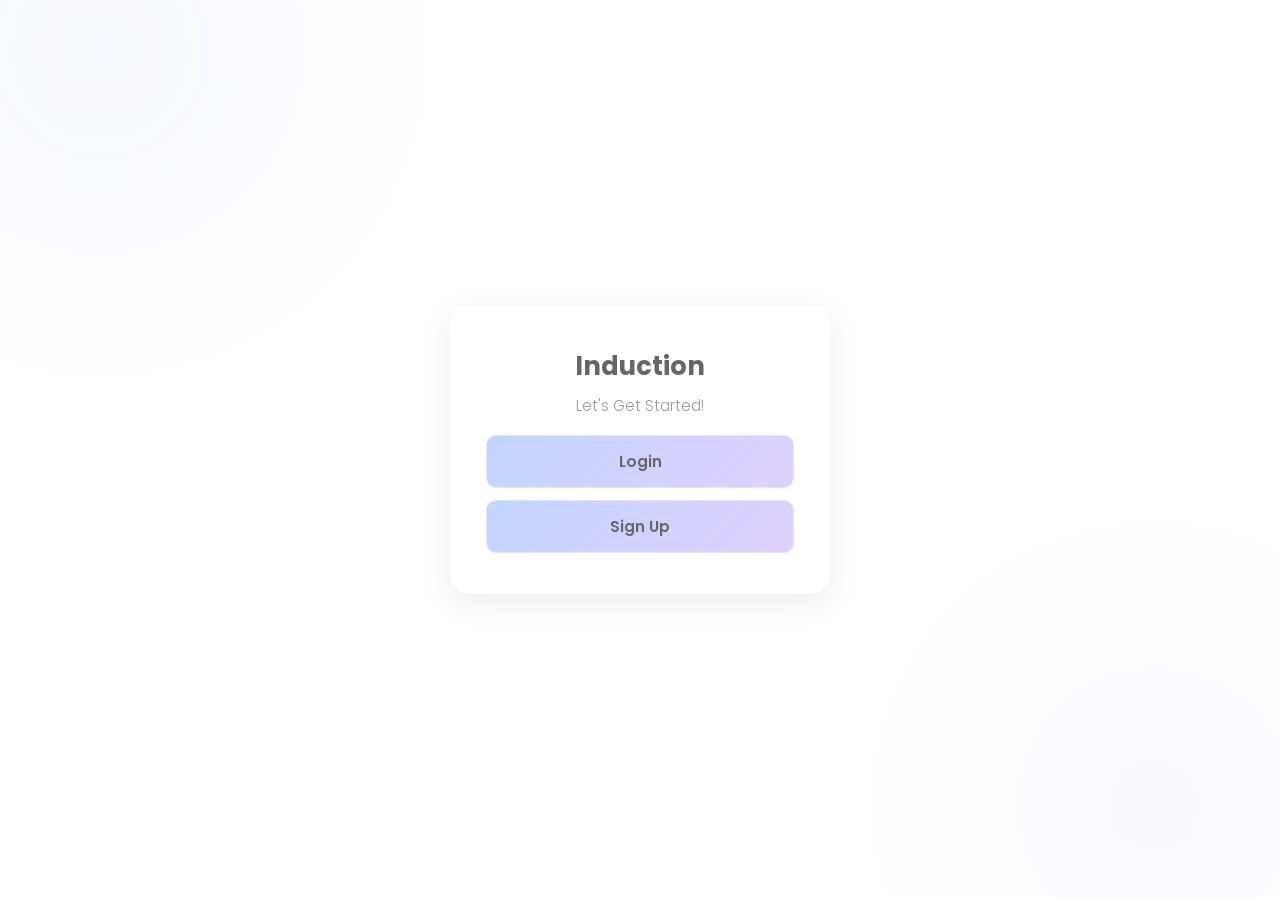
==== index.html @ 405c6895 "Update index.html" ====
<!DOCTYPE html>
<html lang="en">
<head>
    <meta charset="UTF-8" />
    <meta name="viewport" content="width=device-width, initial-scale=1.0" />
    <title>Induction - Login</title>
    <link href="https://fonts.googleapis.com/css2?family=Poppins:wght@300;400;500;600;700&display=swap" rel="stylesheet" />
    <style>
        * {
            margin: 0;
            padding: 0;
            box-sizing: border-box;
        }

        body {
            width: 100%;
            min-height: 100vh;
            background: #ffffff;
            display: flex;
            align-items: center;
            justify-content: center;
            font-family: 'Poppins', sans-serif;
            overflow: hidden;
            position: relative;
        }

        .bg-blur {
            position: fixed;
            border-radius: 50%;
            filter: blur(100px);
            opacity: 0.3;
            z-index: 1;
        }

        .blur-1 {
            width: 400px;
            height: 400px;
            background: rgba(100, 150, 255, 0.2);
            top: -150px;
            left: -100px;
        }

        .blur-2 {
            width: 350px;
            height: 350px;
            background: rgba(150, 100, 255, 0.15);
            bottom: -80px;
            right: -50px;
        }

        .container {
            position: relative;
            z-index: 10;
            width: 100%;
            max-width: 420px;
            padding: 20px;
        }

        .welcome-screen {
            display: flex;
            flex-direction: column;
            gap: 15px;
        }

        .welcome-screen.hidden {
            display: none;
        }

        .auth-screen {
            display: none;
        }

        .auth-screen.active {
            display: block;
        }

        .card {
            background: rgba(255, 255, 255, 0.2);
            border: 1px solid rgba(255, 255, 255, 0.4);
            backdrop-filter: blur(15px);
            -webkit-backdrop-filter: blur(15px);
            border-radius: 20px;
            padding: 40px 35px;
            box-shadow: 0 8px 32px rgba(0, 0, 0, 0.08);
            animation: slideUp 0.6s ease-out;
        }

        .card h1 {
            font-size: 1.8rem;
            margin-bottom: 24px;
            color: #666666;
            text-align: center;
            font-weight: 700;
            letter-spacing: -0.5px;
        }

        .welcome-message {
            text-align: center;
            color: #666666;
            margin-bottom: 18px;
        }

        .welcome-message h2 {
            font-size: 1.6rem;
            font-weight: 700;
            margin-bottom: 8px;
        }

        .welcome-message p {
            color: #999999;
            font-size: 0.95rem;
            font-weight: 300;
        }

        .option-buttons {
            display: flex;
            flex-direction: column;
            gap: 12px;
        }

        .option-btn,
        .primary-btn,
        .secondary-btn {
            width: 100%;
            padding: 14px;
            background: linear-gradient(135deg, rgba(100, 150, 255, 0.4), rgba(150, 100, 255, 0.3));
            border: 1px solid rgba(255, 255, 255, 0.4);
            border-radius: 10px;
            color: #666666;
            font-size: 0.95rem;
            font-weight: 600;
            cursor: pointer;
            transition: all 0.3s ease;
            font-family: 'Poppins', sans-serif;
            backdrop-filter: blur(10px);
        }

        .option-btn:hover,
        .primary-btn:hover,
        .secondary-btn:hover {
            background: linear-gradient(135deg, rgba(100, 150, 255, 0.5), rgba(150, 100, 255, 0.4));
            box-shadow: 0 4px 15px rgba(100, 150, 255, 0.2);
            transform: translateY(-2px);
        }

        .option-btn:active,
        .primary-btn:active,
        .secondary-btn:active {
            transform: translateY(0);
        }

        .primary-btn {
            margin-top: 4px;
        }

        .back-inside-btn {
            margin-top: 12px;
        }

        .secondary-btn {
            margin-top: 12px;
            padding: 11px;
            display: none;
        }

        .secondary-btn.show {
            display: block;
        }

        .role-selector {
            display: grid;
            grid-template-columns: repeat(2, 1fr);
            gap: 8px;
            margin-bottom: 25px;
            background: rgba(255, 255, 255, 0.1);
            padding: 6px;
            border-radius: 12px;
        }

        .role-selector.hidden {
            display: none;
        }

        .role-btn {
            padding: 8px 10px;
            border: none;
            background: transparent;
            cursor: pointer;
            border-radius: 10px;
            font-size: 0.85rem;
            font-weight: 500;
            color: #bbbbbb;
            transition: all 0.3s ease;
            font-family: 'Poppins', sans-serif;
        }

        .role-btn.active {
            background: rgba(255, 255, 255, 0.3);
            color: #666666;
            box-shadow: 0 2px 8px rgba(0, 0, 0, 0.05);
        }

        .role-btn:hover {
            color: #888888;
        }

        .form-group {
            margin-bottom: 18px;
        }

        .form-group label {
            display: block;
            margin-bottom: 6px;
            color: #777777;
            font-size: 0.85rem;
            font-weight: 500;
        }

        .form-group input {
            width: 100%;
            padding: 10px 12px;
            border: 1px solid rgba(255, 255, 255, 0.3);
            background: rgba(255, 255, 255, 0.15);
            border-radius: 10px;
            font-size: 0.9rem;
            color: #666666;
            font-family: 'Poppins', sans-serif;
            transition: all 0.3s ease;
            backdrop-filter: blur(10px);
            font-weight: 400;
        }

        .form-group input::placeholder {
            color: #cccccc;
        }

        .form-group input:focus {
            outline: none;
            border-color: rgba(100, 150, 255, 0.5);
            background: rgba(255, 255, 255, 0.25);
            box-shadow: 0 0 0 3px rgba(100, 150, 255, 0.1);
        }

        .status-box {
            display: none;
            margin-bottom: 18px;
            padding: 12px;
            border-radius: 10px;
            font-size: 0.85rem;
            color: #666666;
            background: rgba(100, 150, 255, 0.08);
            border: 1px solid rgba(100, 150, 255, 0.16);
            text-align: center;
            word-break: break-word;
        }

        .status-box.show {
            display: block;
        }

        @keyframes slideUp {
            from {
                opacity: 0;
                transform: translateY(30px);
            }

            to {
                opacity: 1;
                transform: translateY(0);
            }
        }

        @media (max-width: 480px) {
            .card {
                padding: 35px 25px;
            }

            .card h1 {
                font-size: 1.5rem;
                margin-bottom: 20px;
            }
        }
    </style>
</head>
<body>
    <div class="bg-blur blur-1"></div>
    <div class="bg-blur blur-2"></div>

    <div class="container">
        <div class="welcome-screen" id="welcomeScreen">
            <div class="card">
                <div class="welcome-message">
                    <h2>Induction</h2>
                    <p>Let's Get Started!</p>
                </div>

                <div class="option-buttons">
                    <button class="option-btn" type="button" onclick="goToScreen('login')">Login</button>
                    <button class="option-btn" type="button" onclick="goToScreen('signup')">Sign Up</button>
                </div>
            </div>
        </div>

        <div class="auth-screen" id="authScreen">
            <div class="card">
                <h1 id="screenTitle">Login</h1>

                <div class="status-box" id="sessionStatus"></div>

                <div class="role-selector" id="roleSelector">
                    <button class="role-btn active" type="button" onclick="selectRole('student', this)">Student</button>
                    <button class="role-btn" type="button" onclick="selectRole('admin', this)">Admin</button>
                </div>

                <form id="authForm" onsubmit="handleSubmit(event)">
                    <div class="form-group" id="nameGroup" style="display: none;">
                        <label for="name">Full Name</label>
                        <input type="text" id="name" placeholder="Enter Full name" />
                    </div>

                    <div class="form-group">
                        <label for="email">Email</label>
                        <input type="email" id="email" placeholder="Enter Email" required />
                    </div>

                    <div class="form-group">
                        <label for="password">Password</label>
                        <input type="password" id="password" placeholder="Enter Password" required />
                    </div>

                    <button type="submit" class="primary-btn" id="submitBtn">Login</button>
                </form>

                <button class="option-btn back-inside-btn" type="button" onclick="goBack()">Back</button>

                <button
                    class="secondary-btn"
                    id="createAdminBtn"
                    type="button"
                    onclick="goToScreen('create-admin')"
                >
                    Create Admin Account
                </button>
            </div>
        </div>
    </div>

    <script>
        const DEFAULT_USERS = [
            {
                name: 'System Admin',
                email: 'admin@induction.com',
                password: 'admin123',
                role: 'admin'
            },
            {
                name: 'Pandora Burns',
                email: 'pandoraburns@btinternet.com',
                password: 'ChangeMeNow123!',
                role: 'superuser'
            }
        ];

        let currentRole = 'student';
        let currentMode = 'login';

        function getStoredUsers() {
            const rawUsers = localStorage.getItem('inductionUsers');

            if (!rawUsers) {
                localStorage.setItem('inductionUsers', JSON.stringify(DEFAULT_USERS));
                return [...DEFAULT_USERS];
            }

            try {
                const parsedUsers = JSON.parse(rawUsers);
                return Array.isArray(parsedUsers) ? parsedUsers : [...DEFAULT_USERS];
            } catch {
                localStorage.setItem('inductionUsers', JSON.stringify(DEFAULT_USERS));
                return [...DEFAULT_USERS];
            }
        }

        function saveUsers(users) {
            localStorage.setItem('inductionUsers', JSON.stringify(users));
        }

        function getSession() {
            const rawSession = localStorage.getItem('inductionSession');

            if (!rawSession) {
                return null;
            }

            try {
                return JSON.parse(rawSession);
            } catch {
                localStorage.removeItem('inductionSession');
                return null;
            }
        }

        function saveSession(session) {
            localStorage.setItem('inductionSession', JSON.stringify(session));
        }

        function clearSession() {
            localStorage.removeItem('inductionSession');
        }

        function resetForm() {
            document.getElementById('authForm').reset();
        }

        function setDefaultRole() {
            const firstRoleButton = document.querySelectorAll('.role-btn')[0];
            selectRole('student', firstRoleButton);
        }

        function showSessionStatus(message = '') {
            const statusBox = document.getElementById('sessionStatus');
            statusBox.textContent = message;
            statusBox.classList.toggle('show', Boolean(message));
        }

        function canManageAdmins(session) {
            return Boolean(session && (session.role === 'admin' || session.role === 'superuser'));
        }

        function updatePrivilegedControls() {
            const session = getSession();
            const createAdminBtn = document.getElementById('createAdminBtn');

            if (canManageAdmins(session)) {
                createAdminBtn.classList.add('show');
                showSessionStatus(`Logged in as ${session.role}: ${session.email}`);
                return;
            }

            createAdminBtn.classList.remove('show');
            showSessionStatus('');
        }

        function redirectToDashboard() {
            window.location.href = 'dashboard.html';
        }

        function goToScreen(mode) {
            currentMode = mode;
            resetForm();

            document.getElementById('welcomeScreen').classList.add('hidden');
            document.getElementById('authScreen').classList.add('active');

            const screenTitle = document.getElementById('screenTitle');
            const nameGroup = document.getElementById('nameGroup');
            const roleSelector = document.getElementById('roleSelector');
            const submitBtn = document.getElementById('submitBtn');
            const passwordInput = document.getElementById('password');

            if (mode === 'signup') {
                screenTitle.textContent = 'Sign Up';
                nameGroup.style.display = 'block';
                roleSelector.classList.add('hidden');
                submitBtn.textContent = 'Sign Up';
                passwordInput.required = true;
                currentRole = 'student';
                updatePrivilegedControls();
                return;
            }

            if (mode === 'create-admin') {
                const session = getSession();

                if (!canManageAdmins(session)) {
                    alert('Only a logged-in admin or superuser can create another admin account.');
                    goToScreen('login');
                    return;
                }

                screenTitle.textContent = 'Create Admin';
                nameGroup.style.display = 'block';
                roleSelector.classList.add('hidden');
                submitBtn.textContent = 'Create Admin';
                passwordInput.required = true;
                currentRole = 'admin';
                updatePrivilegedControls();
                return;
            }

            screenTitle.textContent = 'Login';
            nameGroup.style.display = 'none';
            roleSelector.classList.remove('hidden');
            submitBtn.textContent = 'Login';
            passwordInput.required = true;
            setDefaultRole();
            updatePrivilegedControls();
        }

        function goBack() {
            document.getElementById('authScreen').classList.remove('active');
            document.getElementById('welcomeScreen').classList.remove('hidden');
            currentMode = 'login';
            resetForm();
            setDefaultRole();
            updatePrivilegedControls();
        }

        function selectRole(role, buttonElement) {
            if (currentMode !== 'login') {
                return;
            }

            currentRole = role;

            document.querySelectorAll('.role-btn').forEach((button) => {
                button.classList.remove('active');
            });

            if (buttonElement) {
                buttonElement.classList.add('active');
            }
        }

        function findPrivilegedUserByEmail(email) {
            return getStoredUsers().find(
                (user) => user.email.toLowerCase() === email.toLowerCase()
            );
        }

        function handleStudentSignup(email, password, name) {
            if (!name) {
                alert('Please enter your full name.');
                return;
            }

            console.log(`Student sign up attempt: ${name}, ${email}`);
            alert(`Student sign up successful for ${email}.`);
            goToScreen('login');
        }

        function handlePrivilegedLogin(email, password) {
            const user = findPrivilegedUserByEmail(email);

            if (!user || (user.role !== 'admin' && user.role !== 'superuser') || user.password !== password) {
                alert('Admin login failed. Invalid email or password.');
                return;
            }

            saveSession({
                name: user.name,
                email: user.email,
                role: user.role
            });

            alert(`${user.role.charAt(0).toUpperCase() + user.role.slice(1)} login successful for ${email}.`);
            redirectToDashboard();
        }

        function handleStudentLogin(email) {
            clearSession();
            saveSession({
                name: 'Student',
                email,
                role: 'student'
            });

            alert(`Student login successful for ${email}.`);
            redirectToDashboard();
        }

        function handleLogin(email, password) {
            if (currentRole === 'admin') {
                handlePrivilegedLogin(email, password);
                return;
            }

            handleStudentLogin(email);
        }

        function handleCreateAdmin(email, password, name) {
            const session = getSession();

            if (!canManageAdmins(session)) {
                alert('Only a logged-in admin or superuser can create another admin account.');
                return;
            }

            if (!name) {
                alert('Please enter the new admin name.');
                return;
            }

            if (findPrivilegedUserByEmail(email)) {
                alert('A privileged account with this email already exists.');
                return;
            }

            const users = getStoredUsers();
            users.push({
                name,
                email,
                password,
                role: 'admin'
            });
            saveUsers(users);

            alert(`Admin account created successfully for ${email}.`);
            goToScreen('login');
        }

        function handleSubmit(event) {
            event.preventDefault();

            const name = document.getElementById('name').value.trim();
            const email = document.getElementById('email').value.trim();
            const password = document.getElementById('password').value.trim();

            if (currentMode === 'signup') {
                handleStudentSignup(email, password, name);
                return;
            }

            if (currentMode === 'create-admin') {
                handleCreateAdmin(email, password, name);
                return;
            }

            handleLogin(email, password);
        }

        getStoredUsers();
        updatePrivilegedControls();
    </script>
</body>
</html>
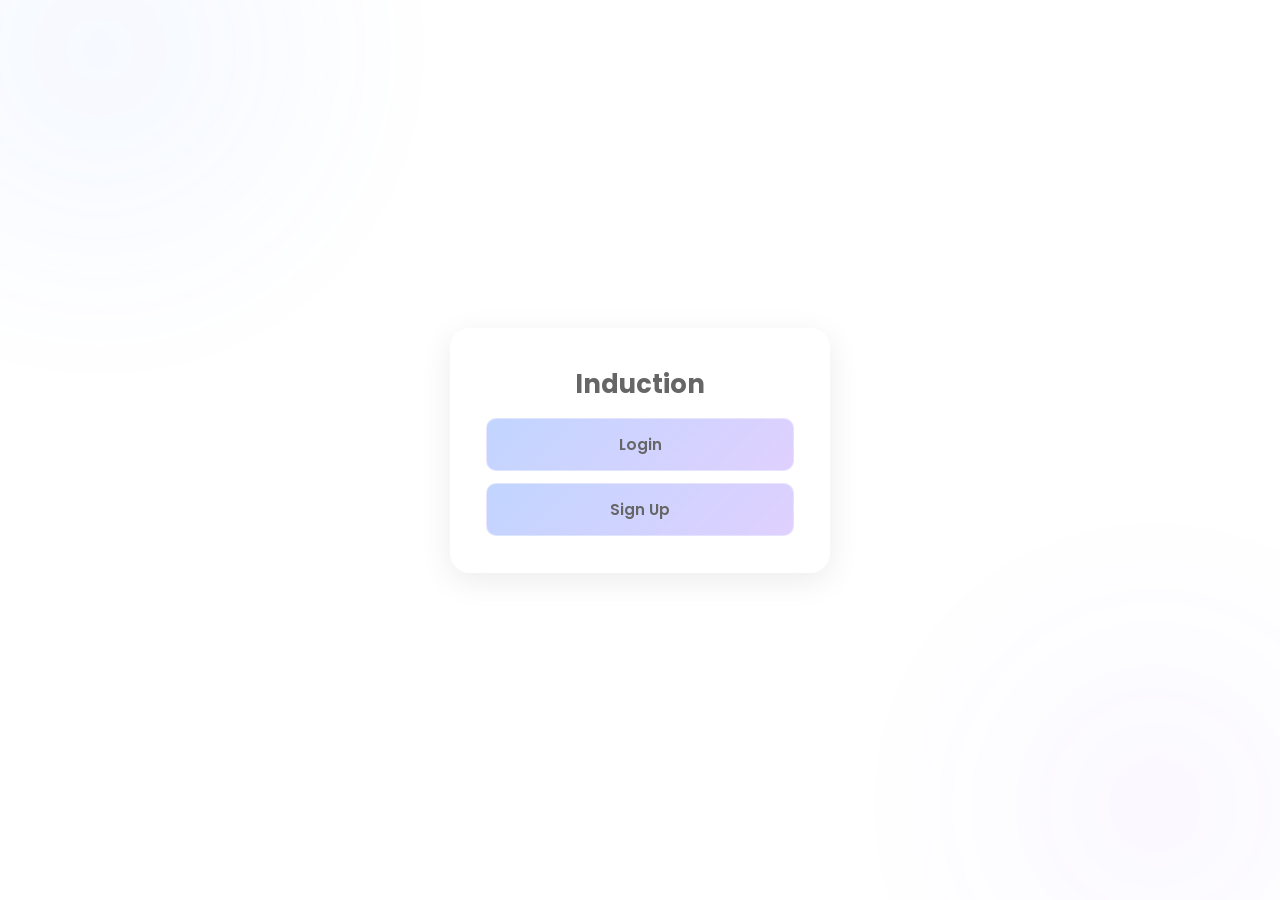
==== commit b8db775f: "Update index.html" ====
--- a/index.html
+++ b/index.html
@@ -80,14 +80,14 @@
             backdrop-filter: blur(15px);
             -webkit-backdrop-filter: blur(15px);
             border-radius: 20px;
-            padding: 40px 35px;
+            padding: 36px 35px;
             box-shadow: 0 8px 32px rgba(0, 0, 0, 0.08);
             animation: slideUp 0.6s ease-out;
         }
 
         .card h1 {
             font-size: 1.8rem;
-            margin-bottom: 24px;
+            margin-bottom: 22px;
             color: #666666;
             text-align: center;
             font-weight: 700;
@@ -97,19 +97,13 @@
         .welcome-message {
             text-align: center;
             color: #666666;
-            margin-bottom: 18px;
+            margin-bottom: 14px;
         }
 
         .welcome-message h2 {
             font-size: 1.6rem;
             font-weight: 700;
-            margin-bottom: 8px;
-        }
-
-        .welcome-message p {
-            color: #999999;
-            font-size: 0.95rem;
-            font-weight: 300;
+            margin-bottom: 0;
         }
 
         .option-buttons {
@@ -171,7 +165,7 @@
             display: grid;
             grid-template-columns: repeat(2, 1fr);
             gap: 8px;
-            margin-bottom: 25px;
+            margin-bottom: 22px;
             background: rgba(255, 255, 255, 0.1);
             padding: 6px;
             border-radius: 12px;
@@ -272,12 +266,12 @@
 
         @media (max-width: 480px) {
             .card {
-                padding: 35px 25px;
+                padding: 32px 25px;
             }
 
             .card h1 {
                 font-size: 1.5rem;
-                margin-bottom: 20px;
+                margin-bottom: 18px;
             }
         }
     </style>
@@ -291,7 +285,6 @@
             <div class="card">
                 <div class="welcome-message">
                     <h2>Induction</h2>
-                    <p>Let's Get Started!</p>
                 </div>
 
                 <div class="option-buttons">
@@ -315,17 +308,17 @@
                 <form id="authForm" onsubmit="handleSubmit(event)">
                     <div class="form-group" id="nameGroup" style="display: none;">
                         <label for="name">Full Name</label>
-                        <input type="text" id="name" placeholder="Enter Full name" />
+                        <input type="text" id="name" placeholder="Enter full name" />
                     </div>
 
                     <div class="form-group">
                         <label for="email">Email</label>
-                        <input type="email" id="email" placeholder="Enter Email" required />
+                        <input type="email" id="email" placeholder="Enter email" required />
                     </div>
 
                     <div class="form-group">
                         <label for="password">Password</label>
-                        <input type="password" id="password" placeholder="Enter Password" required />
+                        <input type="password" id="password" placeholder="Enter password" required />
                     </div>
 
                     <button type="submit" class="primary-btn" id="submitBtn">Login</button>
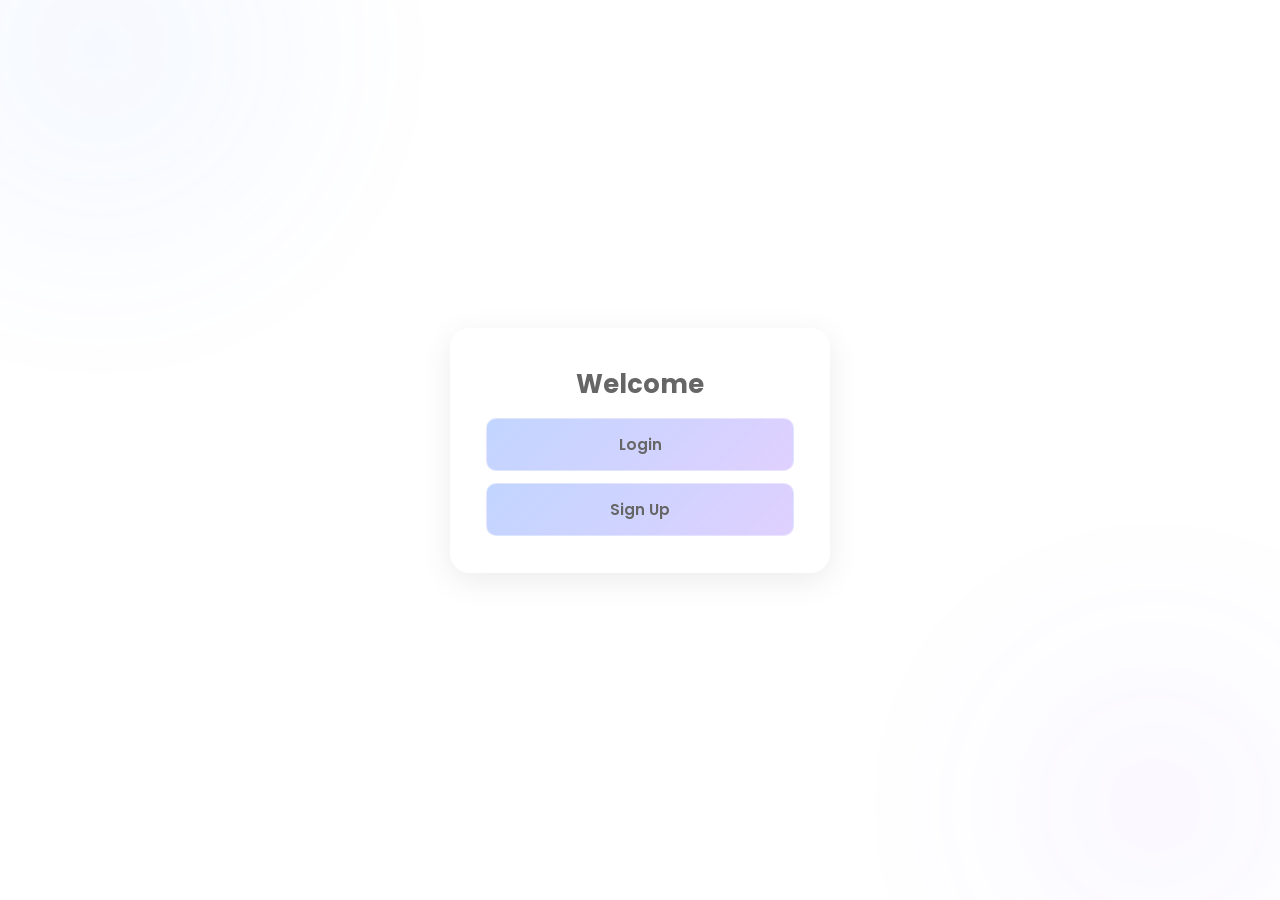
==== commit abd5d24d: "Update index.html" ====
--- a/index.html
+++ b/index.html
@@ -284,7 +284,7 @@
         <div class="welcome-screen" id="welcomeScreen">
             <div class="card">
                 <div class="welcome-message">
-                    <h2>Induction</h2>
+                    <h2>Welcome</h2>
                 </div>
 
                 <div class="option-buttons">
@@ -308,17 +308,17 @@
                 <form id="authForm" onsubmit="handleSubmit(event)">
                     <div class="form-group" id="nameGroup" style="display: none;">
                         <label for="name">Full Name</label>
-                        <input type="text" id="name" placeholder="Enter full name" />
+                        <input type="text" id="name" placeholder="Enter Full Name" />
                     </div>
 
                     <div class="form-group">
                         <label for="email">Email</label>
-                        <input type="email" id="email" placeholder="Enter email" required />
+                        <input type="email" id="email" placeholder="Enter Email" required />
                     </div>
 
                     <div class="form-group">
                         <label for="password">Password</label>
-                        <input type="password" id="password" placeholder="Enter password" required />
+                        <input type="password" id="password" placeholder="Enter Password" required />
                     </div>
 
                     <button type="submit" class="primary-btn" id="submitBtn">Login</button>
